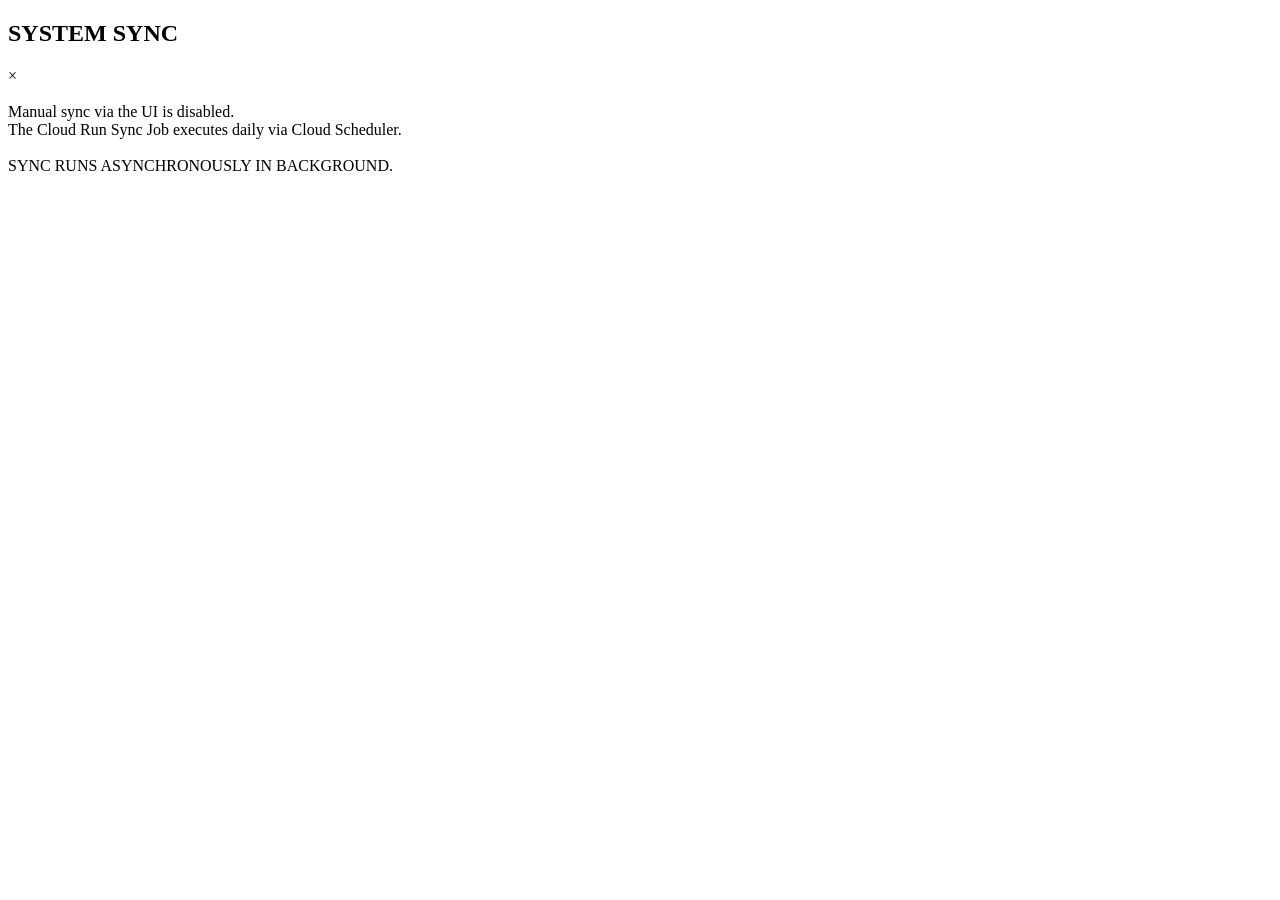
==== public/index.html @ cace9627 "KPI tweaks" ====
<!DOCTYPE html>
<html lang="en">

<head>
    <meta charset="UTF-8">
    <meta name="viewport" content="width=device-width, initial-scale=1.0, maximum-scale=1.0, user-scalable=no">
    <title>Garmin OS</title>
    <link rel="manifest" href="/manifest.json">
    <meta name="theme-color" content="#8bac0f">
    <meta name="apple-mobile-web-app-capable" content="yes">
    <meta name="apple-mobile-web-app-status-bar-style" content="black-translucent">
    <link rel="apple-touch-icon" href="/icon.svg">
    <link rel="preconnect" href="https://fonts.googleapis.com">
    <link rel="preconnect" href="https://fonts.gstatic.com" crossorigin>
    <link href="https://fonts.googleapis.com/css2?family=VT323&display=swap" rel="stylesheet">
    <link rel="stylesheet" href="/style.css">

    <!-- Firebase SDKs -->
    <script defer src="/__/firebase/10.8.1/firebase-app-compat.js"></script>
    <script defer src="/__/firebase/10.8.1/firebase-auth-compat.js"></script>
    <script defer src="/__/firebase/10.8.1/firebase-firestore-compat.js"></script>
    <script defer src="/__/firebase/init.js"></script>
</head>

<body>
    <div class="gb-container">

        <nav class="gb-nav" id="dashboard-nav" style="display: none;">
            <div class="nav-links">
                <a href="#kpis" class="active nav-tab" id="nav-kpis"
                    onclick="switchTab('kpis-view', 'nav-kpis')">KPIs</a>
                <a href="#week" class="nav-tab" id="nav-week" onclick="switchTab('week-view', 'nav-week')">WEEK</a>
            </div>
            <div class="nav-actions">
                <button id="syncBtn" class="gb-btn icon-btn" title="Sync Status">
                    <svg viewBox="0 0 24 24" width="16" height="16" fill="currentColor">
                        <path
                            d="M12 2v4.264C8.016 6.643 5 9.948 5 14H3c0-4.97 4.03-9 9-9V2l4.5 4-4.5 4zM12 22v-4.264c3.984-.379 7-3.684 7-7.736h2c0 4.97-4.03 9-9 9v3l-4.5-4 4.5-4z" />
                    </svg>
                </button>
                <button id="logoutBtn" class="gb-btn icon-btn" title="Logout">X</button>
            </div>
        </nav>

        <div class="gb-screen">

            <!-- LOGIN VIEW -->
            <div id="login-view" class="login-container" style="display: none;">
                <h1>GARMIN OS v1</h1>
                <p>INSERT TOKEN</p>
                <button id="loginBtn" class="gb-btn large-btn">AUTHORIZE</button>
            </div>

            <!-- KPIS VIEW -->
            <div id="kpis-view" class="spa-view" style="display: none;">
                <div class="kpi-controls"
                    style="display: flex; justify-content: center; align-items: center; gap: 10px;">
                    <button id="cycleLeftBtn" class="gb-btn cycle-btn"
                        style="padding: 2px 10px; line-height: 1;">&lt;</button>
                    <span id="currentViewText"
                        style="flex: 1; font-weight: bold; text-transform: uppercase; font-size: 22px; text-align: center;">6w
                        Avg vs Previous Period</span>
                    <button id="cycleRightBtn" class="gb-btn cycle-btn"
                        style="padding: 2px 10px; line-height: 1;">&gt;</button>
                </div>
                <!-- Data populated dynamically via JS -->
                <div class="grid-2x3" id="kpis-grid">
                    <div style="text-align:center; grid-column: span 2;">LOADING...</div>
                </div>
            </div>

            <!-- WEEK PROGRESS VIEW -->
            <div id="week-view" class="spa-view" style="display: none;">
                <h2 class="page-title">WEEK PROGRESS</h2>
                <!-- Data populated dynamically via JS -->
                <div class="list-1x4" id="week-grid">
                    <div style="text-align:center;">LOADING...</div>
                </div>
            </div>

        </div>
    </div>

    <!-- Sync Modal -->
    <div id="syncModal" class="modal">
        <div class="modal-content">
            <div class="modal-header">
                <h2>SYSTEM SYNC</h2>
                <span class="close">&times;</span>
            </div>
            <div id="syncLogs" class="logs">
                <br>Manual sync via the UI is disabled.<br>The Cloud Run Sync Job executes daily via Cloud
                Scheduler.<br><br>SYNC RUNS ASYNCHRONOUSLY IN BACKGROUND.
            </div>
        </div>
    </div>

    <!-- Templates for Javascript population -->
    <template id="kpi-card-template">
        <div class="kpi-card">
            <div class="kpi-header" style="display: flex; justify-content: space-between; align-items: baseline;">
                <span class="kpi-name"></span>
                <span class="kpi-date" style="font-size: 11px; text-align: right;"></span>
            </div>

            <div class="kpi-value view-6w-avg active">
                <div class="val"></div>
                <div class="diff"></div>
            </div>

            <div class="kpi-value view-1w-avg">
                <div class="val"></div>
                <div class="diff"></div>
            </div>

            <div class="kpi-value view-latest">
                <div class="val"></div>
                <div class="diff"></div>
            </div>
        </div>
    </template>

    <template id="week-card-template">
        <div class="progress-card">
            <div class="progress-header">
                <span class="goal-name"></span>
                <span class="goal-units"></span>
            </div>
            <div class="progress-bar-container">
                <div class="progress-bar"></div>
                <div class="progress-bar over-complete" style="display: none;"></div>
            </div>
            <div class="progress-footer"></div>
        </div>
    </template>

    <script>
        // SPA Tab Switching Logic
        function switchTab(viewId, navId) {
            document.querySelectorAll('.spa-view').forEach(el => el.style.display = 'none');
            document.getElementById(viewId).style.display = 'block';
            document.querySelectorAll('.nav-tab').forEach(el => el.classList.remove('active'));
            document.getElementById(navId).classList.add('active');
        }

        // Cycle Logic variables
        const views = [
            { id: '6w-avg', text: '6w Avg vs Previous Period' },
            { id: '1w-avg', text: '1w Avg vs 6w Avg' },
            { id: 'latest', text: 'Latest vs 6w Avg' }
        ];
        let currentViewIdx = 0;

        function updateCycleView() {
            document.querySelectorAll('.kpi-value').forEach(el => el.classList.remove('active'));
            document.querySelectorAll('.view-' + views[currentViewIdx].id).forEach(el => {
                el.classList.add('active');
                let card = el.closest('.kpi-card');
                if (el.dataset.status === 'bad') {
                    card.classList.add('kpi-bad');
                } else {
                    card.classList.remove('kpi-bad');
                }
            });
            document.getElementById('currentViewText').innerText = views[currentViewIdx].text;
        }

        document.getElementById('cycleLeftBtn').addEventListener('click', () => {
            currentViewIdx = (currentViewIdx - 1 + views.length) % views.length;
            updateCycleView();
        });

        document.getElementById('cycleRightBtn').addEventListener('click', () => {
            currentViewIdx = (currentViewIdx + 1) % views.length;
            updateCycleView();
        });

        // Modal logic
        const syncBtn = document.getElementById('syncBtn');
        const modal = document.getElementById('syncModal');
        const closeBtn = document.querySelector('.close');

        if (syncBtn) {
            syncBtn.onclick = () => modal.style.display = "flex";
        }
        if (closeBtn) {
            closeBtn.onclick = () => modal.style.display = "none";
        }

        // Firebase & Data Logic
        let db, auth;
        document.addEventListener('DOMContentLoaded', () => {
            // Wait for Firebase to inject elements if implicit
            setTimeout(() => {
                if (typeof firebase !== 'undefined') {
                    auth = firebase.auth();
                    db = firebase.firestore();

                    auth.onAuthStateChanged(user => {
                        if (user) {
                            if (user.email !== "jjbuckley.91@gmail.com") {
                                alert("Unauthorized user.");
                                auth.signOut();
                                return;
                            }
                            // Show Dashboard
                            document.getElementById('login-view').style.display = 'none';
                            document.getElementById('dashboard-nav').style.display = 'flex';
                            switchTab('kpis-view', 'nav-kpis');

                            loadData();
                        } else {
                            // Show Login
                            document.getElementById('login-view').style.display = 'flex';
                            document.getElementById('dashboard-nav').style.display = 'none';
                            document.querySelectorAll('.spa-view').forEach(el => el.style.display = 'none');
                        }
                    });

                    document.getElementById('loginBtn').addEventListener('click', () => {
                        const provider = new firebase.auth.GoogleAuthProvider();
                        auth.signInWithPopup(provider).catch(console.error);
                    });

                    document.getElementById('logoutBtn').addEventListener('click', () => {
                        auth.signOut();
                    });
                }
            }, 500);
        });

        function checkBad(val, metric) {
            if (!val || parseFloat(val) === 0) return 'neutral';
            let is_lower_better = metric.includes('Stress') || metric.includes('Fat') || metric.includes('Age') || metric.includes('Weight') || metric.includes('Rate');
            let is_negative = parseFloat(val) < 0;
            let is_better = is_lower_better ? is_negative : !is_negative;
            return is_better ? 'good' : 'bad';
        }

        function buildDiffString(val) {
            if (!val) return "- 0%";
            let n = parseFloat(val);
            if (n > 0) return "▲ " + val + "%";
            if (n < 0) return "▼ " + val + "%";
            return "- " + val + "%";
        }

        async function loadData() {
            try {
                // Fetch KPIs
                const kpiDoc = await db.collection('garmin').doc('health_kpis').get();
                if (kpiDoc.exists) {
                    renderKPIs(kpiDoc.data().data || []);
                }

                // Fetch Week Progress
                const weekDoc = await db.collection('garmin').doc('week_progress').get();
                if (weekDoc.exists) {
                    renderWeek(weekDoc.data().data || []);
                }
            } catch (e) {
                console.error("Error loading data from Firestore: ", e);
            }
        }

        function renderKPIs(data) {
            const grid = document.getElementById('kpis-grid');
            grid.innerHTML = ''; // clear loading
            const tmpl = document.getElementById('kpi-card-template');

            data.forEach(item => {
                let clone = tmpl.content.cloneNode(true);
                let card = clone.querySelector('.kpi-card');

                let view6w_status = checkBad(item.pct_diff_avg_6w, item.metric);
                if (view6w_status === 'bad') card.classList.add('kpi-bad');

                let displayMetric = item.metric;
                if (displayMetric === "Resting Heart Rate") displayMetric = "Resting HR";

                clone.querySelector('.kpi-name').textContent = displayMetric;
                clone.querySelector('.kpi-date').textContent = item.latest_date || '';

                // 6w Avg vs Previous Period
                clone.querySelector('.view-6w-avg').dataset.status = view6w_status;
                clone.querySelector('.view-6w-avg .val').textContent = item.current_6w_avg !== null ? item.current_6w_avg : '-';
                let diff_6w = clone.querySelector('.view-6w-avg .diff');
                diff_6w.textContent = buildDiffString(item.pct_diff_avg_6w);
                if (parseFloat(item.pct_diff_avg_6w) > 0) diff_6w.classList.add('up');
                else if (parseFloat(item.pct_diff_avg_6w) < 0) diff_6w.classList.add('down');

                // 1w Avg vs 6w Avg
                let view1w_status = checkBad(item.pct_diff_7d_vs_6w, item.metric);
                clone.querySelector('.view-1w-avg').dataset.status = view1w_status;
                clone.querySelector('.view-1w-avg .val').textContent = item.avg_7d !== null ? item.avg_7d : '-';
                let diff_1w = clone.querySelector('.view-1w-avg .diff');
                diff_1w.textContent = buildDiffString(item.pct_diff_7d_vs_6w);
                if (parseFloat(item.pct_diff_7d_vs_6w) > 0) diff_1w.classList.add('up');
                else if (parseFloat(item.pct_diff_7d_vs_6w) < 0) diff_1w.classList.add('down');

                // Latest vs 6w Avg
                let viewLatest_status = checkBad(item.pct_diff_latest_vs_6w, item.metric);
                clone.querySelector('.view-latest').dataset.status = viewLatest_status;
                clone.querySelector('.view-latest .val').textContent = item.latest_val !== null ? item.latest_val : '-';
                let diff_latest = clone.querySelector('.view-latest .diff');
                diff_latest.textContent = buildDiffString(item.pct_diff_latest_vs_6w);
                if (parseFloat(item.pct_diff_latest_vs_6w) > 0) diff_latest.classList.add('up');
                else if (parseFloat(item.pct_diff_latest_vs_6w) < 0) diff_latest.classList.add('down');

                grid.appendChild(clone);
            });
            // Ensure proper tab visibility logic applied to newly rendered objects
            let activeView = views[currentViewIdx].id;
            document.querySelectorAll('.kpi-value').forEach(el => el.classList.remove('active'));
            document.querySelectorAll('.view-' + activeView).forEach(el => el.classList.add('active'));
        }

        function renderWeek(data) {
            const grid = document.getElementById('week-grid');
            grid.innerHTML = '';
            const tmpl = document.getElementById('week-card-template');

            data.forEach(item => {
                let clone = tmpl.content.cloneNode(true);

                clone.querySelector('.goal-name').textContent = item.goal_name + ":";
                let unit = (item.goal_name.includes('Cardio') || item.goal_name.includes('Sauna') || item.goal_name.includes('Minutes')) ? 'minutes' : 'sessions';
                clone.querySelector('.goal-units').textContent = `${Math.round(item.progress)} / ${Math.round(item.target)} ${unit}`;

                let pct = parseFloat(item.percentage) * 100;
                let p1 = clone.querySelectorAll('.progress-bar')[0];
                let p2 = clone.querySelectorAll('.progress-bar')[1];

                p1.style.width = (pct <= 100 ? pct : 100) + '%';
                if (pct >= 100) p1.classList.add('complete');

                if (pct > 100) {
                    p2.style.display = 'block';
                    p2.style.width = (pct - 100 <= 100 ? pct - 100 : 100) + '%';
                }

                clone.querySelector('.progress-footer').textContent = item.last_recorded ? "Last: " + item.last_recorded : "No records yet";

                grid.appendChild(clone);
            });
        }
    </script>
</body>

</html>
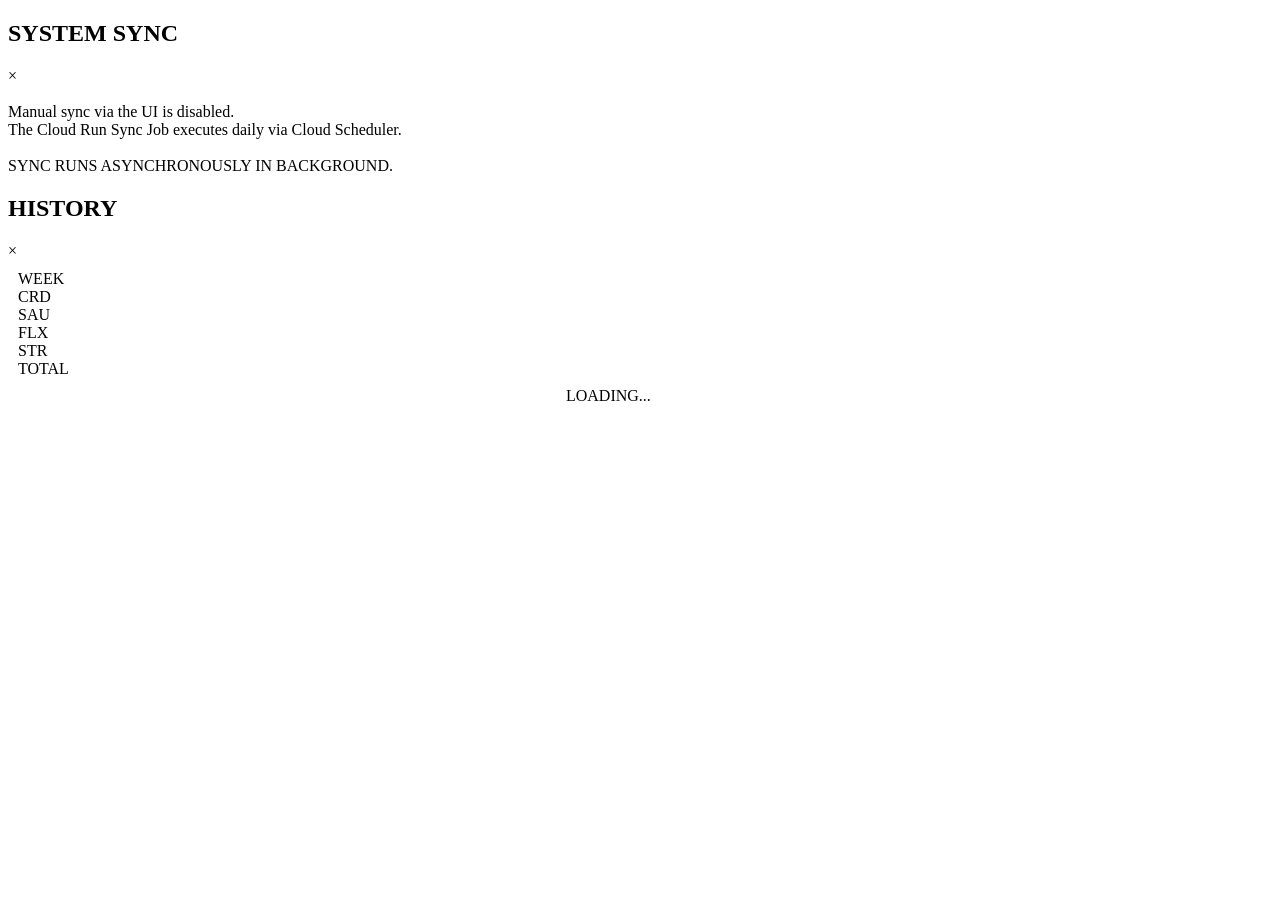
==== commit 4c2d6709: "Adding history table on Week page. Doc updates." ====
--- a/public/index.html
+++ b/public/index.html
@@ -70,11 +70,25 @@
             </div>
 
             <!-- WEEK PROGRESS VIEW -->
-            <div id="week-view" class="spa-view" style="display: none;">
+            <div id="week-view" class="spa-view" style="display: none; height: 100%; flex-direction: column;">
                 <h2 class="page-title">WEEK PROGRESS</h2>
                 <!-- Data populated dynamically via JS -->
                 <div class="list-1x4" id="week-grid">
                     <div style="text-align:center;">LOADING...</div>
+                </div>
+                
+                <div id="latest-total-completion" style="margin-top: 20px; display: none;">
+                    <div style="display: flex; justify-content: space-between; font-size: 14px; margin-bottom: 4px;">
+                        <span>Total %</span>
+                        <span id="latest-total-val">0%</span>
+                    </div>
+                    <div class="progress-bar-container thin-total-container">
+                        <div class="progress-bar thin-total-bar"></div>
+                    </div>
+                </div>
+
+                <div class="accordion" style="margin-top: auto; padding-top: 20px;">
+                    <button class="accordion-btn subtle-btn" id="history-accordion-btn" style="width: 100%; text-align: center; justify-content: center;">VIEW HISTORY</button>
                 </div>
             </div>
 
@@ -95,6 +109,28 @@
         </div>
     </div>
 
+    <!-- History Modal -->
+    <div id="historyModal" class="modal">
+        <div class="modal-content" style="width: 95%; height: 90%;">
+            <div class="modal-header">
+                <h2>HISTORY</h2>
+                <span class="close-history close">&times;</span>
+            </div>
+            <div class="history-table-header" style="padding: 10px 10px 4px 10px; margin-bottom: 0;">
+                <div class="hist-date-col">WEEK</div>
+                <div class="hist-col">CRD</div>
+                <div class="hist-col">SAU</div>
+                <div class="hist-col">FLX</div>
+                <div class="hist-col">STR</div>
+                <div class="hist-col">TOTAL</div>
+                <div style="width: 8px;"></div> <!-- Scrollbar spacer -->
+            </div>
+            <div class="history-list-container logs" id="history-grid" style="max-height: none; padding-top: 5px;">
+                <div style="text-align:center;">LOADING...</div>
+            </div>
+        </div>
+    </div>
+
     <!-- Templates for Javascript population -->
     <template id="kpi-card-template">
         <div class="kpi-card">
@@ -134,11 +170,25 @@
         </div>
     </template>
 
+    <template id="history-row-template">
+        <div class="history-row">
+            <div class="hist-date-col date-val"></div>
+            <div class="hist-col"><div class="hist-bar-bg"><div class="hist-bar cardio-bar"></div></div></div>
+            <div class="hist-col"><div class="hist-bar-bg"><div class="hist-bar sauna-bar"></div></div></div>
+            <div class="hist-col"><div class="hist-bar-bg"><div class="hist-bar flexibility-bar"></div></div></div>
+            <div class="hist-col"><div class="hist-bar-bg"><div class="hist-bar strength-bar"></div></div></div>
+            <div class="hist-col"><div class="hist-bar-bg hist-bar-light"><div class="hist-bar total-hist-bar"></div></div></div>
+        </div>
+    </template>
+
     <script>
         // SPA Tab Switching Logic
         function switchTab(viewId, navId) {
-            document.querySelectorAll('.spa-view').forEach(el => el.style.display = 'none');
-            document.getElementById(viewId).style.display = 'block';
+            document.querySelectorAll('.spa-view').forEach(el => {
+                el.style.display = 'none';
+            });
+            let viewEl = document.getElementById(viewId);
+            viewEl.style.display = viewId === 'week-view' ? 'flex' : 'block';
             document.querySelectorAll('.nav-tab').forEach(el => el.classList.remove('active'));
             document.getElementById(navId).classList.add('active');
         }
@@ -177,14 +227,25 @@
 
         // Modal logic
         const syncBtn = document.getElementById('syncBtn');
-        const modal = document.getElementById('syncModal');
-        const closeBtn = document.querySelector('.close');
+        const syncModal = document.getElementById('syncModal');
+        const closeSyncBtn = syncModal.querySelector('.close');
 
         if (syncBtn) {
-            syncBtn.onclick = () => modal.style.display = "flex";
-        }
-        if (closeBtn) {
-            closeBtn.onclick = () => modal.style.display = "none";
+            syncBtn.onclick = () => syncModal.style.display = "flex";
+        }
+        if (closeSyncBtn) {
+            closeSyncBtn.onclick = () => syncModal.style.display = "none";
+        }
+
+        const histBtn = document.getElementById('history-accordion-btn');
+        const histModal = document.getElementById('historyModal');
+        const closeHistBtn = histModal.querySelector('.close-history');
+
+        if (histBtn) {
+            histBtn.onclick = () => histModal.style.display = "flex";
+        }
+        if (closeHistBtn) {
+            closeHistBtn.onclick = () => histModal.style.display = "none";
         }
 
         // Firebase & Data Logic
@@ -258,6 +319,12 @@
                 if (weekDoc.exists) {
                     renderWeek(weekDoc.data().data || []);
                 }
+
+                // Fetch Historical Week Progress
+                const histDoc = await db.collection('garmin').doc('week_progress_historical').get();
+                if (histDoc.exists) {
+                    renderHistory(histDoc.data().data || []);
+                }
             } catch (e) {
                 console.error("Error loading data from Firestore: ", e);
             }
@@ -344,6 +411,43 @@
                 grid.appendChild(clone);
             });
         }
+
+        function renderHistory(data) {
+            const grid = document.getElementById('history-grid');
+            grid.innerHTML = '';
+            const tmpl = document.getElementById('history-row-template');
+
+            if (data.length > 0) {
+                // Update latest total completion bar
+                let latest = data[0];
+                document.getElementById('latest-total-completion').style.display = 'block';
+                let totalPct = parseFloat(latest.total_completion_pct || 0) * 100;
+                let tbar = document.querySelector('#latest-total-completion .thin-total-bar');
+                tbar.style.width = (totalPct <= 100 ? totalPct : 100) + '%';
+                if (totalPct >= 100) tbar.classList.add('complete');
+                document.getElementById('latest-total-val').innerText = Math.round(totalPct) + '%';
+            }
+
+            data.forEach(item => {
+                let clone = tmpl.content.cloneNode(true);
+
+                clone.querySelector('.date-val').textContent = item.week_start;
+
+                let cPct = parseFloat(item.cardio_pct || 0) * 100;
+                let sPct = parseFloat(item.sauna_pct || 0) * 100;
+                let fPct = parseFloat(item.flexibility_pct || 0) * 100;
+                let stPct = parseFloat(item.strength_pct || 0) * 100;
+                let totalPct = parseFloat(item.total_completion_pct || 0) * 100;
+
+                clone.querySelector('.cardio-bar').style.width = (cPct <= 100 ? cPct : 100) + '%';
+                clone.querySelector('.sauna-bar').style.width = (sPct <= 100 ? sPct : 100) + '%';
+                clone.querySelector('.flexibility-bar').style.width = (fPct <= 100 ? fPct : 100) + '%';
+                clone.querySelector('.strength-bar').style.width = (stPct <= 100 ? stPct : 100) + '%';
+                clone.querySelector('.total-hist-bar').style.width = (totalPct <= 100 ? totalPct : 100) + '%';
+
+                grid.appendChild(clone);
+            });
+        }
     </script>
 </body>
 
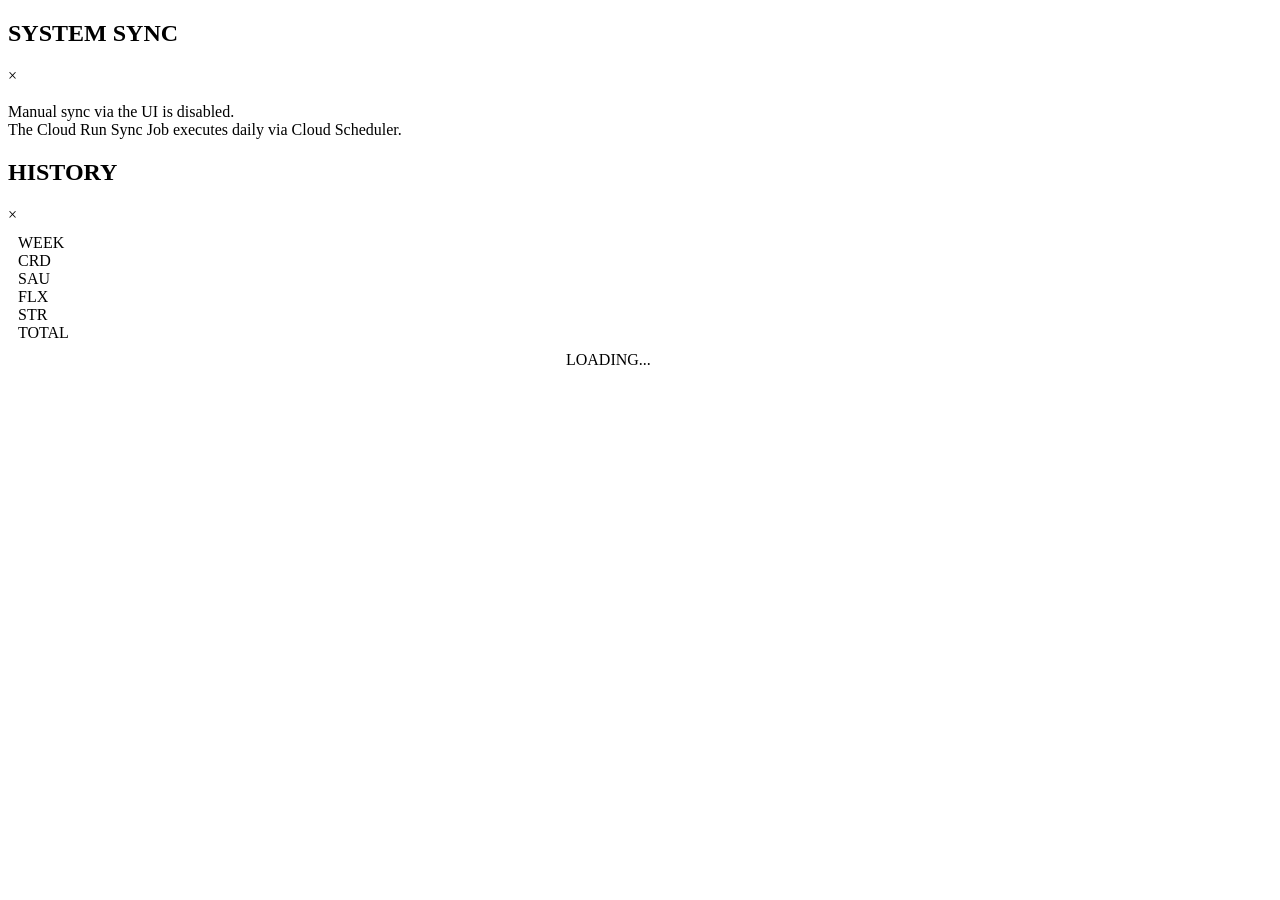
==== commit 5f448282: "UI tweaks. Updated SQL docs." ====
--- a/public/index.html
+++ b/public/index.html
@@ -10,6 +10,7 @@
     <meta name="apple-mobile-web-app-capable" content="yes">
     <meta name="apple-mobile-web-app-status-bar-style" content="black-translucent">
     <link rel="apple-touch-icon" href="/icon.svg">
+    <link rel="icon" type="image/svg+xml" href="/icon.svg">
     <link rel="preconnect" href="https://fonts.googleapis.com">
     <link rel="preconnect" href="https://fonts.gstatic.com" crossorigin>
     <link href="https://fonts.googleapis.com/css2?family=VT323&display=swap" rel="stylesheet">
@@ -38,7 +39,6 @@
                             d="M12 2v4.264C8.016 6.643 5 9.948 5 14H3c0-4.97 4.03-9 9-9V2l4.5 4-4.5 4zM12 22v-4.264c3.984-.379 7-3.684 7-7.736h2c0 4.97-4.03 9-9 9v3l-4.5-4 4.5-4z" />
                     </svg>
                 </button>
-                <button id="logoutBtn" class="gb-btn icon-btn" title="Logout">X</button>
             </div>
         </nav>
 
@@ -48,7 +48,7 @@
             <div id="login-view" class="login-container" style="display: none;">
                 <h1>GARMIN OS v1</h1>
                 <p>INSERT TOKEN</p>
-                <button id="loginBtn" class="gb-btn large-btn">AUTHORIZE</button>
+                <button id="loginBtn" class="gb-btn large-btn">LOG IN</button>
             </div>
 
             <!-- KPIS VIEW -->
@@ -71,12 +71,11 @@
 
             <!-- WEEK PROGRESS VIEW -->
             <div id="week-view" class="spa-view" style="display: none; height: 100%; flex-direction: column;">
-                <h2 class="page-title">WEEK PROGRESS</h2>
                 <!-- Data populated dynamically via JS -->
                 <div class="list-1x4" id="week-grid">
                     <div style="text-align:center;">LOADING...</div>
                 </div>
-                
+
                 <div id="latest-total-completion" style="margin-top: 20px; display: none;">
                     <div style="display: flex; justify-content: space-between; font-size: 14px; margin-bottom: 4px;">
                         <span>Total %</span>
@@ -87,48 +86,59 @@
                     </div>
                 </div>
 
+                <div id="time-progress-completion" style="margin-top: 10px; display: none;">
+                    <div style="display: flex; justify-content: space-between; font-size: 14px; margin-bottom: 4px;">
+                        <span>Week Progress %</span>
+                        <span id="time-progress-val">0%</span>
+                    </div>
+                    <div class="progress-bar-container thin-total-container">
+                        <div class="progress-bar time-progress-bar"></div>
+                    </div>
+                </div>
+
                 <div class="accordion" style="margin-top: auto; padding-top: 20px;">
-                    <button class="accordion-btn subtle-btn" id="history-accordion-btn" style="width: 100%; text-align: center; justify-content: center;">VIEW HISTORY</button>
+                    <button class="accordion-btn subtle-btn" id="history-accordion-btn"
+                        style="width: 100%; text-align: center; justify-content: center;">VIEW HISTORY</button>
                 </div>
             </div>
 
         </div>
-    </div>
-
-    <!-- Sync Modal -->
-    <div id="syncModal" class="modal">
-        <div class="modal-content">
-            <div class="modal-header">
-                <h2>SYSTEM SYNC</h2>
-                <span class="close">&times;</span>
-            </div>
-            <div id="syncLogs" class="logs">
-                <br>Manual sync via the UI is disabled.<br>The Cloud Run Sync Job executes daily via Cloud
-                Scheduler.<br><br>SYNC RUNS ASYNCHRONOUSLY IN BACKGROUND.
+        <!-- Sync Modal -->
+        <div id="syncModal" class="modal">
+            <div class="modal-content">
+                <div class="modal-header">
+                    <h2>SYSTEM SYNC</h2>
+                    <span class="close">&times;</span>
+                </div>
+                <div id="syncLogs" class="logs">
+                    <br>Manual sync via the UI is disabled.<br>The Cloud Run Sync Job executes daily via Cloud
+                    Scheduler.<br>
+                </div>
             </div>
         </div>
-    </div>
-
-    <!-- History Modal -->
-    <div id="historyModal" class="modal">
-        <div class="modal-content" style="width: 95%; height: 90%;">
-            <div class="modal-header">
-                <h2>HISTORY</h2>
-                <span class="close-history close">&times;</span>
-            </div>
-            <div class="history-table-header" style="padding: 10px 10px 4px 10px; margin-bottom: 0;">
-                <div class="hist-date-col">WEEK</div>
-                <div class="hist-col">CRD</div>
-                <div class="hist-col">SAU</div>
-                <div class="hist-col">FLX</div>
-                <div class="hist-col">STR</div>
-                <div class="hist-col">TOTAL</div>
-                <div style="width: 8px;"></div> <!-- Scrollbar spacer -->
-            </div>
-            <div class="history-list-container logs" id="history-grid" style="max-height: none; padding-top: 5px;">
-                <div style="text-align:center;">LOADING...</div>
+
+        <!-- History Modal -->
+        <div id="historyModal" class="modal">
+            <div class="modal-content" style="width: 95%; height: 90%;">
+                <div class="modal-header">
+                    <h2>HISTORY</h2>
+                    <span class="close-history close">&times;</span>
+                </div>
+                <div class="history-table-header" style="padding: 10px 10px 4px 10px; margin-bottom: 0;">
+                    <div class="hist-date-col">WEEK</div>
+                    <div class="hist-col">CRD</div>
+                    <div class="hist-col">SAU</div>
+                    <div class="hist-col">FLX</div>
+                    <div class="hist-col">STR</div>
+                    <div class="hist-col">TOTAL</div>
+                    <div style="width: 8px;"></div> <!-- Scrollbar spacer -->
+                </div>
+                <div class="history-list-container logs" id="history-grid" style="max-height: none; padding-top: 5px;">
+                    <div style="text-align:center;">LOADING...</div>
+                </div>
             </div>
         </div>
+
     </div>
 
     <!-- Templates for Javascript population -->
@@ -173,11 +183,31 @@
     <template id="history-row-template">
         <div class="history-row">
             <div class="hist-date-col date-val"></div>
-            <div class="hist-col"><div class="hist-bar-bg"><div class="hist-bar cardio-bar"></div></div></div>
-            <div class="hist-col"><div class="hist-bar-bg"><div class="hist-bar sauna-bar"></div></div></div>
-            <div class="hist-col"><div class="hist-bar-bg"><div class="hist-bar flexibility-bar"></div></div></div>
-            <div class="hist-col"><div class="hist-bar-bg"><div class="hist-bar strength-bar"></div></div></div>
-            <div class="hist-col"><div class="hist-bar-bg hist-bar-light"><div class="hist-bar total-hist-bar"></div></div></div>
+            <div class="hist-col">
+                <div class="hist-bar-bg">
+                    <div class="hist-bar cardio-bar"></div>
+                </div>
+            </div>
+            <div class="hist-col">
+                <div class="hist-bar-bg">
+                    <div class="hist-bar sauna-bar"></div>
+                </div>
+            </div>
+            <div class="hist-col">
+                <div class="hist-bar-bg">
+                    <div class="hist-bar flexibility-bar"></div>
+                </div>
+            </div>
+            <div class="hist-col">
+                <div class="hist-bar-bg">
+                    <div class="hist-bar strength-bar"></div>
+                </div>
+            </div>
+            <div class="hist-col">
+                <div class="hist-bar-bg">
+                    <div class="hist-bar total-hist-bar"></div>
+                </div>
+            </div>
         </div>
     </template>
 
@@ -282,10 +312,6 @@
                         const provider = new firebase.auth.GoogleAuthProvider();
                         auth.signInWithPopup(provider).catch(console.error);
                     });
-
-                    document.getElementById('logoutBtn').addEventListener('click', () => {
-                        auth.signOut();
-                    });
                 }
             }, 500);
         });
@@ -325,6 +351,8 @@
                 if (histDoc.exists) {
                     renderHistory(histDoc.data().data || []);
                 }
+
+                renderTimeProgress();
             } catch (e) {
                 console.error("Error loading data from Firestore: ", e);
             }
@@ -390,7 +418,7 @@
             data.forEach(item => {
                 let clone = tmpl.content.cloneNode(true);
 
-                clone.querySelector('.goal-name').textContent = item.goal_name + ":";
+                clone.querySelector('.goal-name').textContent = item.goal_name;
                 let unit = (item.goal_name.includes('Cardio') || item.goal_name.includes('Sauna') || item.goal_name.includes('Minutes')) ? 'minutes' : 'sessions';
                 clone.querySelector('.goal-units').textContent = `${Math.round(item.progress)} / ${Math.round(item.target)} ${unit}`;
 
@@ -406,10 +434,55 @@
                     p2.style.width = (pct - 100 <= 100 ? pct - 100 : 100) + '%';
                 }
 
-                clone.querySelector('.progress-footer').textContent = item.last_recorded ? "Last: " + item.last_recorded : "No records yet";
+                let lastStr = "No records yet";
+                if (item.last_recorded) {
+                    try {
+                        let d = new Date(item.last_recorded.replace(' ', 'T'));
+                        if (!isNaN(d)) {
+                            let year = d.getFullYear();
+                            let month = String(d.getMonth() + 1).padStart(2, '0');
+                            let day = String(d.getDate()).padStart(2, '0');
+                            let hours = String(d.getHours()).padStart(2, '0');
+                            let minutes = String(d.getMinutes()).padStart(2, '0');
+                            let fmt = `${year}-${month}-${day} ${hours}:${minutes}`;
+                            lastStr = "Last: " + fmt;
+                        } else {
+                            lastStr = "Last: " + item.last_recorded;
+                        }
+                    } catch (e) {
+                        lastStr = "Last: " + item.last_recorded;
+                    }
+                }
+                clone.querySelector('.progress-footer').textContent = lastStr;
 
                 grid.appendChild(clone);
             });
+        }
+
+        function renderTimeProgress() {
+            document.getElementById('time-progress-completion').style.display = 'block';
+
+            const now = new Date();
+            let day = now.getDay() - 1;
+            if (day === -1) day = 6;
+
+            const hour = now.getHours();
+            const min = now.getMinutes();
+
+            const totalMinutesInWeek = 7 * 24 * 60;
+            const minutesPassed = (day * 24 * 60) + (hour * 60) + min;
+            const timePct = (minutesPassed / totalMinutesInWeek) * 100;
+
+            let year = now.getFullYear();
+            let month = String(now.getMonth() + 1).padStart(2, '0');
+            let dateDay = String(now.getDate()).padStart(2, '0');
+            let hours = String(hour).padStart(2, '0');
+            let minutes = String(min).padStart(2, '0');
+            let fmt = `${year}-${month}-${dateDay} ${hours}:${minutes}`;
+
+            let tbar = document.querySelector('#time-progress-completion .time-progress-bar');
+            tbar.style.width = (timePct <= 100 ? timePct : 100) + '%';
+            document.getElementById('time-progress-val').innerText = `${fmt} - ${Math.round(timePct)}%`;
         }
 
         function renderHistory(data) {
